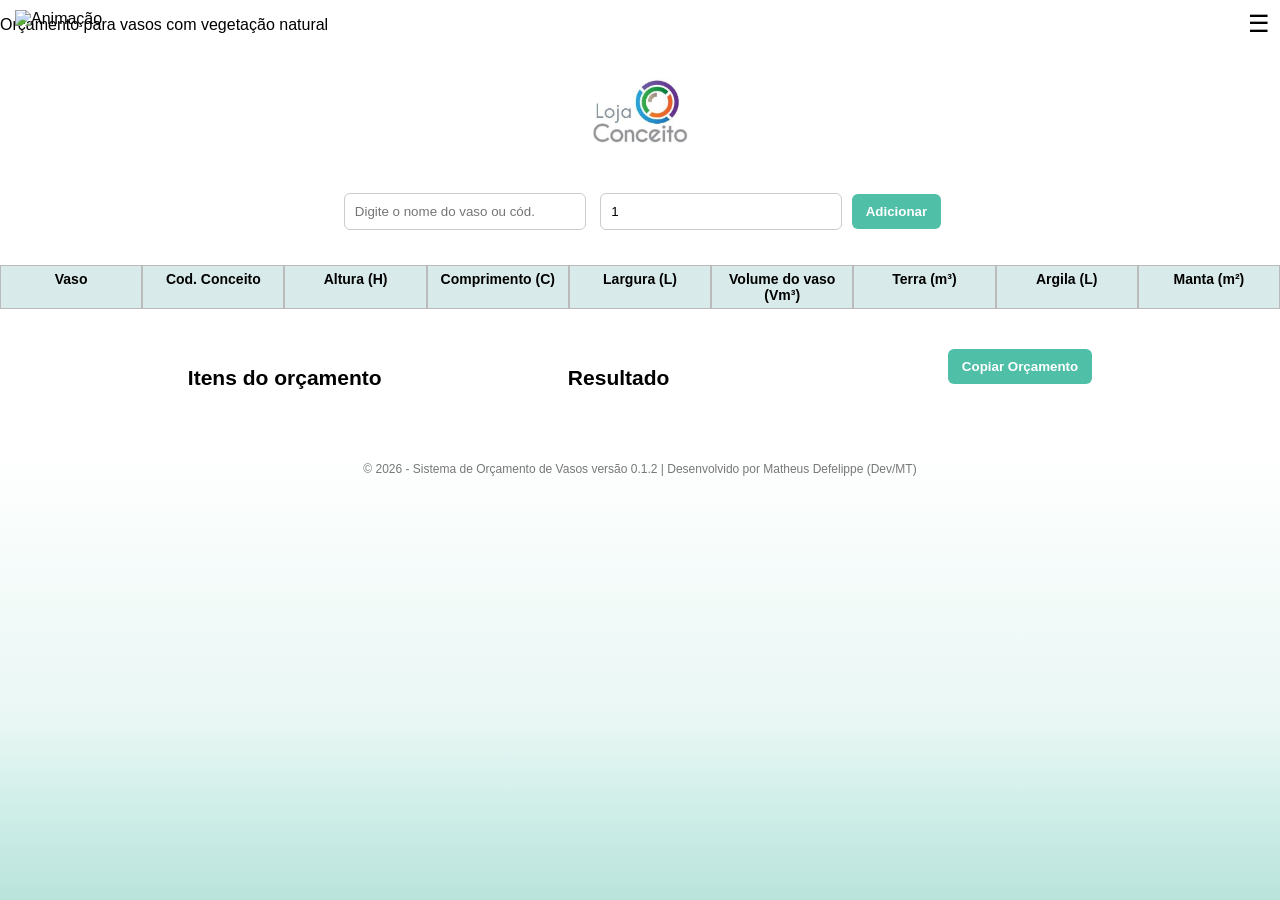
==== index.html @ a98eaa59 "Add files via upload Cacto Project  versão 0.1.2 Add: - Pagina de vasos com cenografia - Pagina " ====
<!DOCTYPE html>
<html lang="pt">

<head>
    <meta charset="UTF-8">
    <meta name="viewport" content="width=device-width, initial-scale=1.0">
    <title>Orçamento de Vasos</title>
    <link rel="stylesheet" href="body.css">
    <link rel="icon" href="img/icone.png">

</head>
<!-- sandubinha-->

<body class="pagina1">
    <!-- Botão hambúrguer -->
    <div class="menu-btn">☰</div>
    <!-- Menu lateral -->
    <div id="menu" class="menu">
        <a href="index.html">Plantio</a>
        <a href="pag2.html">Cenográfico</a>
        <a href="pag3.html">Jardim</a>
    </div>
    <div id="pagina-orcamento">
        <p>Orçamento para vasos com vegetação natural</p>
        <!-- TUDO que você já tem fica aqui dentro -->


        <!-- sandubinha-->


        <!-- TOPO -->
        <div class="topo">
            <div class="gif">
                <img src="img/cacto2.gif" alt="Animação">
            </div>

            <div class="logo">
                <img src="img/logoconceito.png">
            </div>
        </div>

        <!-- INPUT -->
        <div class="input-container">
            <form onsubmit="adicionarVasos(); return false;">
                <input type="text" id="buscar" placeholder="Digite o nome do vaso ou cód." oninput="mostrarInfoVaso()">
                <input type="number" id="qtd" placeholder="Quantidade" min="1" value="1">
                <button type="submit">Adicionar</button>
            </form>
        </div>

        <!-- INFO DINÂMICA (JS usa) -->


        <!-- TABELA -->
        <div class="tabela">
            <div class="item header">
                <div class="celula">Vaso</div>
                <div class="celula">Cod. Conceito</div>
                <div class="celula">Altura (H)</div>
                <div class="celula">Comprimento (C)</div>
                <div class="celula">Largura (L)</div>
                <div class="celula">Volume do vaso (Vm³)</div>
                <div class="celula">Terra (m³)</div>
                <div class="celula">Argila (L)</div>
                <div class="celula">Manta (m²)</div>
            </div>

            <!-- LINHAS VÃO SER INSERIDAS PELO JS -->
            <div id="linhas"></div>
        </div>

        <div class="resumo-container">

            <div id="lista-container">
                <h2>Itens do orçamento</h2>
                <div id="lista"></div>
            </div>

            <div id="resultado-container">
                <h2>Resultado</h2>
                <p id="resultado"></p>
            </div>
            <button onclick="copiar()">Copiar Orçamento</button>
        </div>
        <script src="Base.js"></script>
        <footer class="rodape">
            © 2026 - Sistema de Orçamento de Vasos versão 0.1.2 | Desenvolvido por Matheus Defelippe (Dev/MT)
        </footer>
    </div>

    <div id="pagina-relatorios" style="display:none;">
        <h2>Relatórios</h2>
        <p>Em construção...</p>
    </div>

</body>

</html>
---- body.css ----
/* ================= FUNDO ================= */

body {
    margin: 0;
    font-family: Arial, sans-serif;
    min-height: 100vh;
    display: flex;
    flex-direction: column;
}

/* Página 1 - VERDE */
.pagina1 {
    background: linear-gradient(to bottom,
            #ffffff 0%,
            #ffffff 50%,
            #e9f7f4 80%,
            #cfeee8 90%,
            hsl(169, 43%, 81%) 100%);
}

/* Página 2 - ROXO */
.pagina3 {
    background: linear-gradient(to bottom,
            #ffffff 0%,
            #ffffff 50%,
            #f3ecfb 80%,
            #e2d4f7 90%,
            #b89ce6 100%);
}

/* Página 3 - AZUL */
.pagina2 {
    background: linear-gradient(to bottom,
            #ffffff 0%,
            #ffffff 50%,
            #eaf4fb 80%,
            #d4e7f8 90%,
            #8fbce9 100%);
}

/* ================= TOPO ================= */

.topo {
    position: relative;
    height: 12vh;
    display: flex;
    align-items: center;
    justify-content: center;
}

.gif img {
    position: absolute;
    left: 15px;
    top: -40px;
    width: 120px;
}

.logo img {
    width: 120px;
    margin-top: 30px;
}

/* ================= INPUT ================= */

.input-container {
    text-align: center;
    margin: 30px 0;
}

input {
    padding: 10px;
    width: 220px;
    margin: 5px;
    border-radius: 6px;
    border: 1px solid #ccc;
}

button {
    padding: 10px 14px;
    cursor: pointer;
    border-radius: 6px;
    border: none;
    background-color: #4fbfa8;
    color: white;
    font-weight: bold;
}

/* ================= TABELA ================= */

.tabela {
    margin-bottom: 30px;
}

#lista {
    margin-top: 10px;
}

.item {
    display: grid;
    gap: 0;
}

/* Página 1 */
.pagina1 .item {
    grid-template-columns: repeat(9, 1fr);
}

/* Página 2 */
.pagina2 .item {
    grid-template-columns: repeat(8, 1fr);
}

/* Página 3 */
.pagina3 .item {
    grid-template-columns: repeat(8, 1fr);
}

/* ================= CABEÇALHO ================= */

.header {
    background-color: #dfeeee;
    font-weight: bold;
}

.header .celula {
    background-color: #d9eaea;
}

/* ================= CÉLULAS ================= */

.celula {
    border: 1px solid #bbb;
    padding: 5px;
    text-align: center;
    background-color: white;
    font-size: 14px;
}

/* ================= LINHAS ================= */

.linha:hover {
    background-color: #e6f7f4;
}

.linha:nth-child(even) .celula {
    background-color: #f7fcfb;
}

/* ================= RESUMO ================= */

.resumo-container {
    display: flex;
    justify-content: center;
    align-items: flex-start;
    gap: 80px;
    margin-top: 40px;
    font-size: 14px;
}

#lista-container,
#resultado-container {
    width: 300px;
}

#lista button {
    font-size: 9px;
    padding: 1px 4px;
    margin-left: 6px;
    background-color: #4fbfa8;
    color: white;
    border: none;
    cursor: pointer;
}

#lista div {
    display: flex;
    align-items: center;
    gap: 10px;
    margin-bottom: 12px;
}

#resultado {
    display: flex;
    flex-direction: column;
    gap: 12px;
}

/* ================= RODAPÉ ================= */

.rodape {
    margin-top: auto;
    text-align: center;
    font-size: 12px;
    padding: 40px;
    color: #777;
}

/* ================= MENU ================= */

.menu-btn {
    position: fixed;
    top: 10px;
    right: 10px;
    z-index: 1001;
    font-size: 24px;
    cursor: pointer;
}

/* BASE DO MENU */
.menu {
    position: fixed;
    top: 0;
    right: -180px;
    width: 180px;
    height: 100%;
    backdrop-filter: blur(2px);
    padding-top: 60px;
    transition: 0.3s;
    z-index: 1000;
}

/* MENU POR PÁGINA (🔥 AQUI ESTÁ A MÁGICA) */

/* Página 1 - Verde */
.pagina1 .menu {
    background: linear-gradient(to bottom,
            rgba(233, 247, 244, 0.75),
            rgba(207, 238, 232, 0.75),
            rgba(168, 221, 212, 0.75),
            rgba(126, 207, 195, 0.75));
}

/* Página 2 - Roxo */
.pagina2 .menu {
    background: linear-gradient(to bottom,
            rgba(232, 243, 251, 0.75),
            rgba(207, 228, 247, 0.75),
            rgba(169, 205, 238, 0.75),
            rgba(106, 169, 233, 0.75));
}

/* Página 3 - Azul */
.pagina3 .menu {


    background: linear-gradient(to bottom,
            rgba(243, 236, 251, 0.75),
            rgba(226, 212, 247, 0.75),
            rgba(214, 198, 241, 0.75),
            rgba(190, 166, 228, 0.75));
}

/* abrir menu */
.menu:hover,
.menu-btn:hover+.menu {
    right: 0;
}

/* LINKS */

.menu a {
    display: block;
    color: rgb(142, 142, 142);
    padding: 14px 16px;
    text-decoration: none;
    font-weight: 500;
    transition: 0.25s;

}

/* HOVER POR PÁGINA */

.pagina1 .menu a:hover {
    background: linear-gradient(to bottom,
            rgba(233, 247, 244, 0.85),
            rgba(207, 238, 232, 0.85),
            rgba(168, 221, 212, 0.85),
            rgba(126, 207, 195, 0.85));
    color: #2c7a6b;

}

.pagina2 .menu a:hover {
    background: linear-gradient(to bottom,
            rgba(233, 247, 244, 0.85),
            rgba(207, 238, 232, 0.85),
            rgba(168, 221, 212, 0.85),
            rgba(126, 207, 195, 0.85));
    backdrop-filter: blur(5px);
    color: #6d4bb3;
}

.pagina3 .menu a:hover {
    background-color: rgba(106, 169, 233, 0.2);
    color: #2f6fb3;
}
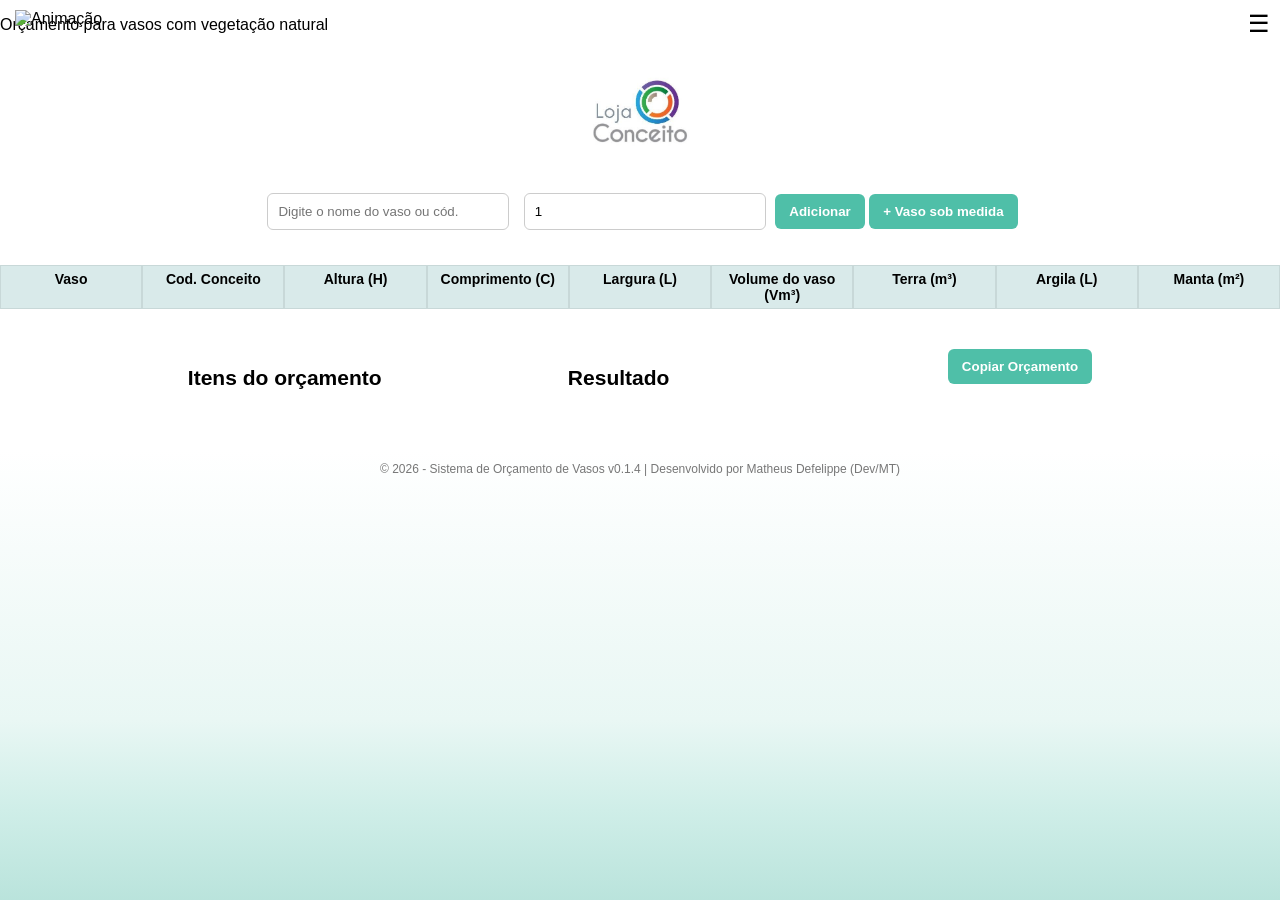
==== commit 6dbb7c12: "Add files via upload 		Cacto Project  v0.1.0 - Versão inicial  v0.1.1 Adicionado: - Páginas 2" ====
--- a/index.html
+++ b/index.html
@@ -45,6 +45,9 @@
                 <input type="text" id="buscar" placeholder="Digite o nome do vaso ou cód." oninput="mostrarInfoVaso()">
                 <input type="number" id="qtd" placeholder="Quantidade" min="1" value="1">
                 <button type="submit">Adicionar</button>
+                <button type="button" onclick="event.preventDefault(); adicionarVasoSobMedida()">
+                    + Vaso sob medida
+                </button>
             </form>
         </div>
 
@@ -84,7 +87,7 @@
         </div>
         <script src="Base.js"></script>
         <footer class="rodape">
-            © 2026 - Sistema de Orçamento de Vasos versão 0.1.2 | Desenvolvido por Matheus Defelippe (Dev/MT)
+            © 2026 - Sistema de Orçamento de Vasos v0.1.4 | Desenvolvido por Matheus Defelippe (Dev/MT)
         </footer>
     </div>
 
--- a/body.css
+++ b/body.css
@@ -129,7 +129,7 @@
 /* ================= CÉLULAS ================= */
 
 .celula {
-    border: 1px solid #bbb;
+    border: 1px solid rgba(0, 0, 0, 0.08);
     padding: 5px;
     text-align: center;
     background-color: white;
@@ -293,4 +293,40 @@
 .pagina3 .menu a:hover {
     background-color: rgba(106, 169, 233, 0.2);
     color: #2f6fb3;
+}
+
+/* INPUT DENTRO DA CÉLULA (SEM CONTORNO NENHUM) */
+.celula input {
+    width: 100%;
+    height: 28px;
+    border: none;
+    outline: none;
+    box-shadow: none;
+    background: transparent;
+    text-align: center;
+    font-size: 14px;
+    font-family: inherit;
+    padding: 0;
+    margin: 0;
+    appearance: none;
+}
+
+/* REMOVE QUALQUER FOCO VISUAL */
+.celula input:focus {
+    outline: none;
+    border: none;
+    box-shadow: none;
+    background: transparent;
+}
+
+/* remove setinhas do number (Chrome, Edge) */
+.celula input[type=number]::-webkit-inner-spin-button,
+.celula input[type=number]::-webkit-outer-spin-button {
+    -webkit-appearance: none;
+    margin: 0;
+}
+
+/* remove setinhas Firefox */
+.celula input[type=number] {
+    -moz-appearance: textfield;
 }
